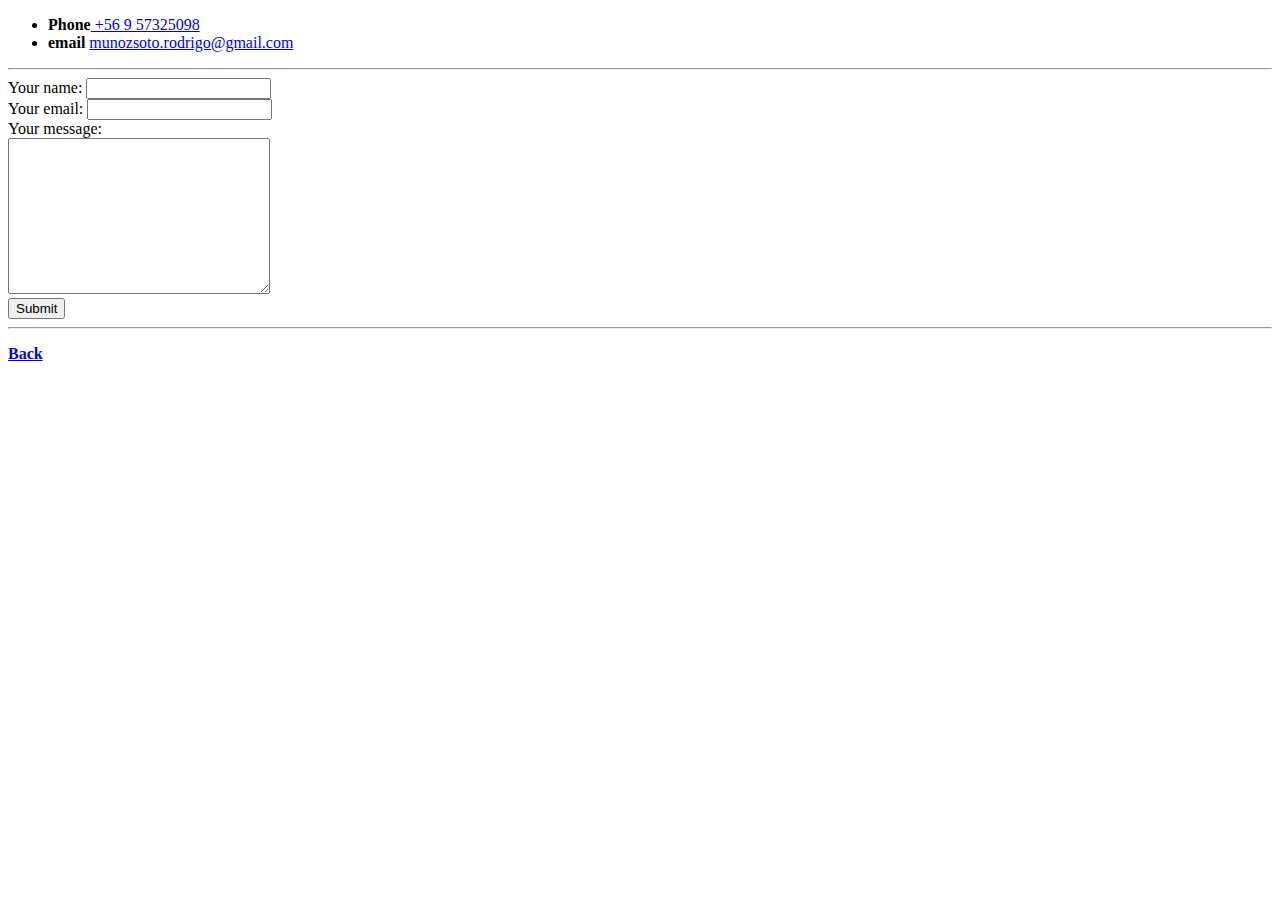
==== contact.html @ 0b16e217 "Add initial CV webiste files" ====
<!DOCTYPE html>
<head>
    <meta charset="UTF-8">
    <title>Contact me</title>
</head>
<body>
    <ul>
        <li><strong>Phone</strong><a href="tel:+56957325098"> +56 9 57325098</a></li>
        <li><strong>email </strong><a href="mailto:munozsoto.rodrigo@gmail.com">munozsoto.rodrigo@gmail.com</a></li>
    </ul>

    <hr>

    <form action="mailto:munozsoto.rodrigo@gmail.com" method="post" enctype="text/plain">
        <label>Your name:</label>
        <input type="text" name="YourName">
        <br>
        <label for="">Your email:</label>
        <input type="email" name="YourEmail" id="">
        <br>
        <label for="">Your message:</label>
        <br>
        <textarea name="YourMessage" id="" cols="30" rows="10"></textarea>
        <br>
        <input type="submit" name=""> 


        <hr>

        <p><a href="index.html"><strong>Back</strong></a></p>

    </form>
</body>
</html>
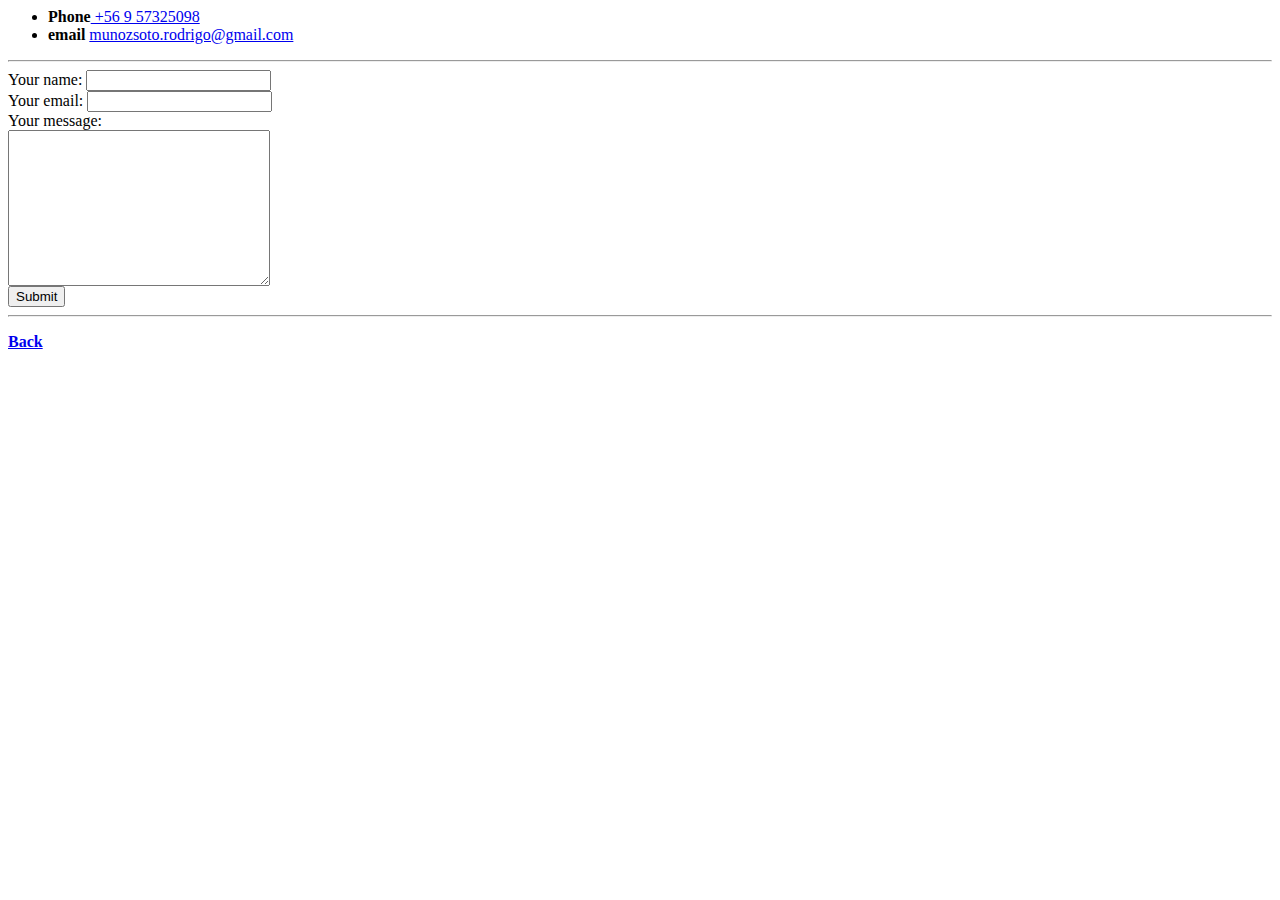
==== commit d17e740a: "apliqué prettier a los archivos" ====
--- a/contact.html
+++ b/contact.html
@@ -1,34 +1,43 @@
-<!DOCTYPE html>
 <head>
-    <meta charset="UTF-8">
-    <title>Contact me</title>
+  <meta charset="UTF-8" />
+  <title>Contact me</title>
 </head>
 <body>
-    <ul>
-        <li><strong>Phone</strong><a href="tel:+56957325098"> +56 9 57325098</a></li>
-        <li><strong>email </strong><a href="mailto:munozsoto.rodrigo@gmail.com">munozsoto.rodrigo@gmail.com</a></li>
-    </ul>
+  <ul>
+    <li>
+      <strong>Phone</strong><a href="tel:+56957325098"> +56 9 57325098</a>
+    </li>
+    <li>
+      <strong>email </strong
+      ><a href="mailto:munozsoto.rodrigo@gmail.com"
+        >munozsoto.rodrigo@gmail.com</a
+      >
+    </li>
+  </ul>
 
-    <hr>
+  <hr />
 
-    <form action="mailto:munozsoto.rodrigo@gmail.com" method="post" enctype="text/plain">
-        <label>Your name:</label>
-        <input type="text" name="YourName">
-        <br>
-        <label for="">Your email:</label>
-        <input type="email" name="YourEmail" id="">
-        <br>
-        <label for="">Your message:</label>
-        <br>
-        <textarea name="YourMessage" id="" cols="30" rows="10"></textarea>
-        <br>
-        <input type="submit" name=""> 
+  <form
+    action="mailto:munozsoto.rodrigo@gmail.com"
+    method="post"
+    enctype="text/plain"
+  >
+    <label>Your name:</label>
+    <input type="text" name="YourName" />
+    <br />
+    <label for="">Your email:</label>
+    <input type="email" name="YourEmail" id="" />
+    <br />
+    <label for="">Your message:</label>
+    <br />
+    <textarea name="YourMessage" id="" cols="30" rows="10"></textarea>
+    <br />
+    <input type="submit" name="" />
 
+    <hr />
 
-        <hr>
-
-        <p><a href="index.html"><strong>Back</strong></a></p>
-
-    </form>
+    <p>
+      <a href="index.html"><strong>Back</strong></a>
+    </p>
+  </form>
 </body>
-</html>